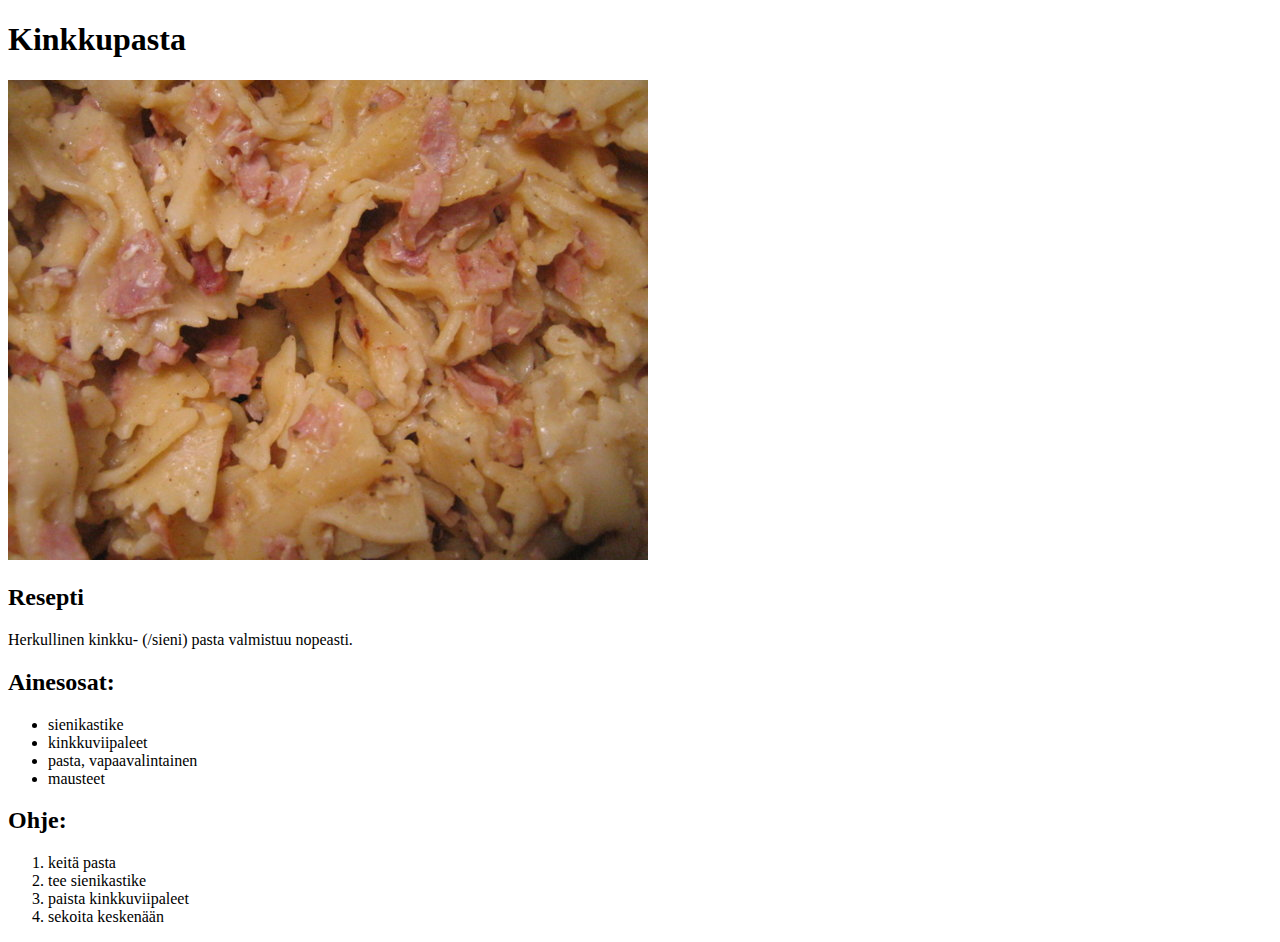
==== reps/kinkkupasta.html @ 777f0797 "Added more recipes" ====
<!DOCTYPE html>
<html lang="en">
<head>
    <meta charset="UTF-8">
    <meta http-equiv="X-UA-Compatible" content="IE=edge">
    <meta name="viewport" content="width=device-width, initial-scale=1.0">
    <title>Kinkkupasta</title>
</head>
<body>
    <h1>Kinkkupasta</h1>
    <img src="../img/kinkkupasta.jpg" alt="Delicious pasta">
    <h2>Resepti</h2>
    <p>Herkullinen kinkku- (/sieni) pasta valmistuu nopeasti.</p>
    <h2>Ainesosat:</h2>
    <ul>
        <li>sienikastike</li>
        <li>kinkkuviipaleet</li>
        <li>pasta, vapaavalintainen</li>
        <li>mausteet</li>
    </ul>
    <h2>Ohje:</h2>
    <ol>
        <li>keitä pasta</li>
        <li>tee sienikastike</li>
        <li>paista kinkkuviipaleet</li>
        <li>sekoita keskenään</li>
    </ol>
</body>
</html>
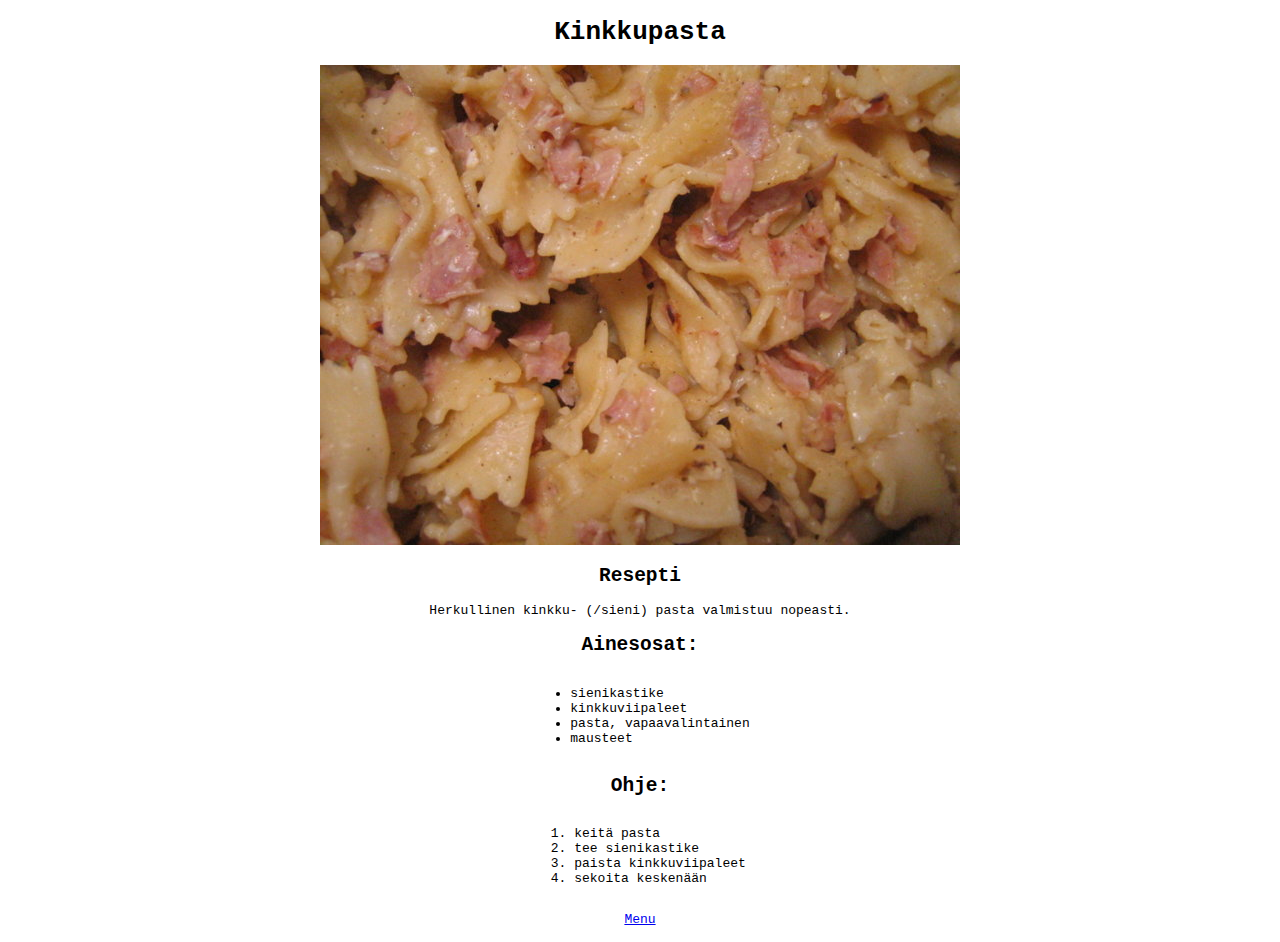
==== commit e19e7242: "Added basic css" ====
--- a/reps/kinkkupasta.html
+++ b/reps/kinkkupasta.html
@@ -4,10 +4,11 @@
     <meta charset="UTF-8">
     <meta http-equiv="X-UA-Compatible" content="IE=edge">
     <meta name="viewport" content="width=device-width, initial-scale=1.0">
+    <link rel="stylesheet" href="../css/styles.css">
     <title>Kinkkupasta</title>
 </head>
 <body>
-    <h1>Kinkkupasta</h1>
+    <h1 class="heading">Kinkkupasta</h1>
     <img src="../img/kinkkupasta.jpg" alt="Delicious pasta">
     <h2>Resepti</h2>
     <p>Herkullinen kinkku- (/sieni) pasta valmistuu nopeasti.</p>
@@ -25,5 +26,6 @@
         <li>paista kinkkuviipaleet</li>
         <li>sekoita keskenään</li>
     </ol>
+    <p><a href="../index.html">Menu</a></p>
 </body>
 </html>--- a/css/styles.css
+++ b/css/styles.css
@@ -0,0 +1,30 @@
+body {
+    font-family: monospace;
+    text-align: center;
+}
+
+.heading {
+    text-align: center;
+}
+
+.recipe {
+    text-align: center;
+}
+
+.list {
+    text-align: center;
+}
+
+ul {
+    display: inline-block;
+    text-align: left;
+}
+
+ol {
+    display: inline-block;
+    text-align: left;
+}
+
+.smaller {
+    width: 600px;
+}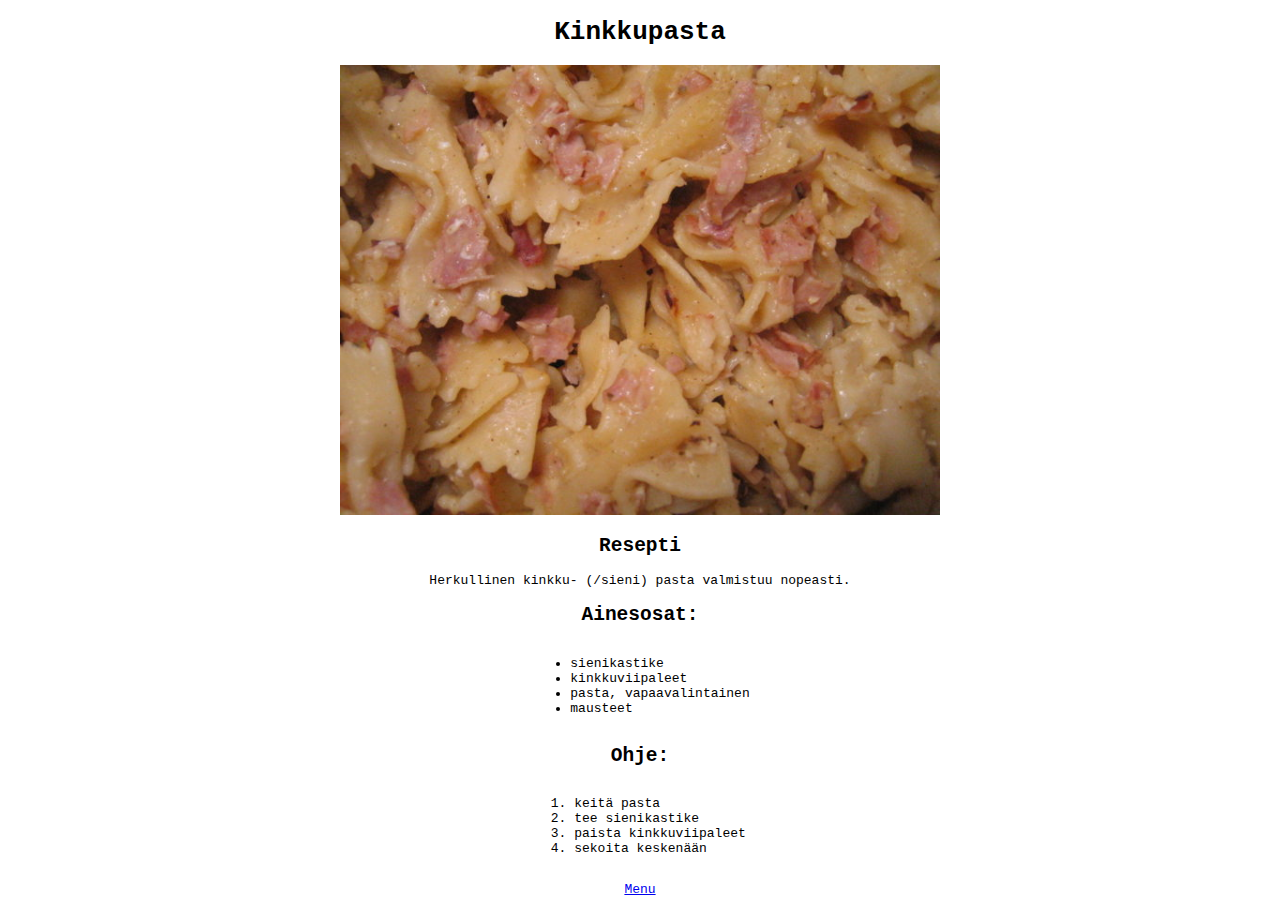
==== commit 5ffaa7c9: "Fixed image widths" ====
--- a/reps/kinkkupasta.html
+++ b/reps/kinkkupasta.html
@@ -9,7 +9,7 @@
 </head>
 <body>
     <h1 class="heading">Kinkkupasta</h1>
-    <img src="../img/kinkkupasta.jpg" alt="Delicious pasta">
+    <img src="../img/kinkkupasta.jpg" alt="Delicious pasta" class="smaller">
     <h2>Resepti</h2>
     <p>Herkullinen kinkku- (/sieni) pasta valmistuu nopeasti.</p>
     <h2>Ainesosat:</h2>
